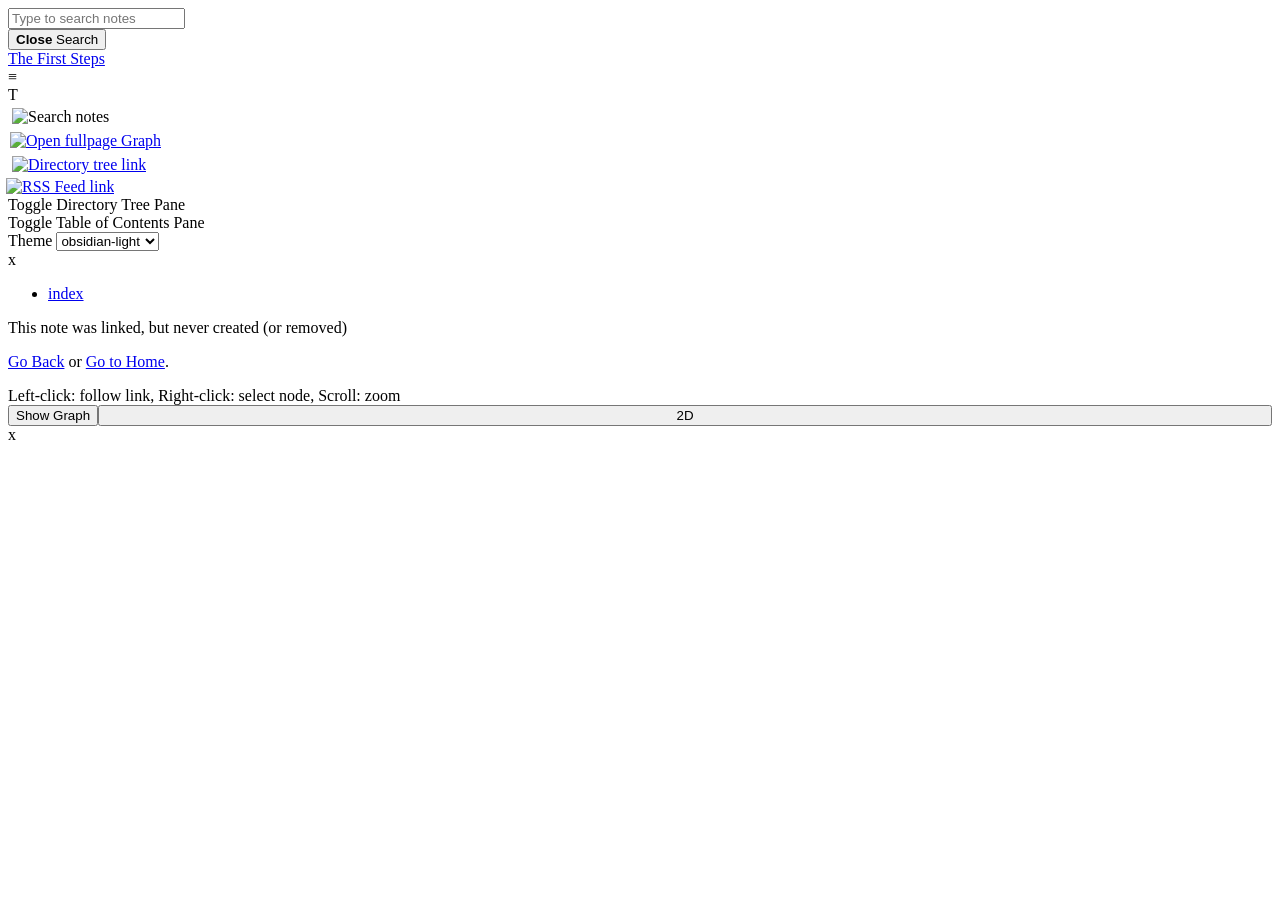
==== not_created.html @ 8e914d95 "deploy: 423df8121264e66e87ac4b3f065dccc26444e6ed" ====
<!DOCTYPE html>

<html lang="en">

        <head>
                <!-- Page information -->
                <meta charset="UTF-8" />
                <meta name="node_id" content="not_created">
                <meta name="viewport" content="width=device-width, initial-scale=1.0" />
                <link rel="shortcut icon" href="/TFS-campaign/favicon.ico" />

                <!-- Set title -->
                <title>The First Steps</title>

                <!-- Includes -->
                <script src="/TFS-campaign/obs.html/static/obsidian_core.js"></script>
<script src="/TFS-campaign/obs.html/static/encoding.js"></script>
<link rel="stylesheet" href="/TFS-campaign/obs.html/static/master.css" />
<script type="module">
    import mermaid from 'https://cdn.jsdelivr.net/npm/mermaid@10/dist/mermaid.esm.min.mjs';
    mermaid.initialize({
            'securityLevel': 'loose',
            'theme': 'dark',
            'themeVariables': {
                    'darkMode': true,
            }
    });
</script>
<script>
  MathJax = {
    loader: {
      load: [
        '[tex]/action',
        'output/chtml',
        '[tex]/centernot'
      ]
    },
    tex: {
      inlineMath: [ ["\\(","\\)"] ],
      displayMath: [ ["\\[","\\]"] ],
      processEscapes: true,
      processEnvironments: true,
      packages: {'[+]': ['centernot']}
    }
  };
</script>
<script type="text/javascript" id="MathJax-script" async
  src="https://cdn.jsdelivr.net/npm/mathjax@3/es5/tex-mml-chtml.js">
</script>
<script src="/TFS-campaign/obs.html/static/flexsearch.bundle.js"></script>
<script src="/TFS-campaign/obs.html/static/pako.js"></script>
<script src="/TFS-campaign/obs.html/static/search.js"></script>
<script src="/TFS-campaign/obs.html/static/dirtree.js"></script>




                <!-- Onload tweaks -->
                <script>
                        const CURRENT_NODE = 'not_created';
                        const HTML_URL_PREFIX = '/TFS-campaign';
                        const PAGE_DEPTH = 0;
                </script>
        </head>

<body class="theme-obs-light">
        <div id="antiflash" style="display: none;"></div>
        <script>
                document.getElementById('antiflash').style.display = 'block';
        </script>
        <div id="search-master-div">
    <div id="search-slab" king_ramses="return the slaaab">
            <div id="search-controls">
                    <input id="search_string" placeholder="Type to search notes" type="text" />
                    <div class="tooltip" style="display: none;">
                        <input type="checkbox" id="hard_search" name="hard" />
                        <span class="tooltiptext">Hard search (require exact match)</span>
                    </div>
                    <div id="search-results-box">
                        <div id="search-results"></div>
                    </div>
                    <div id="search-instructions">
                        <div class="prompt-instruction mobile">
                            <button onclick="toggle_id('search-master-div');"><b>Close</b> Search </button>
                        </div>
                    </div>
            </div>
    </div>
</div>

<script>
    document.getElementById("search-master-div").addEventListener('click', e => {
            if(e.target !== e.currentTarget){
                    return
            }
            toggle_id('search-master-div');
    })
    document.getElementById("search_string").addEventListener("input", function(event) {
            setTimeout( () =>run_search('search_string', 'hard_search'), 100 );
    }); 
    document.getElementById("hard_search").addEventListener("click", function(event) {
            setTimeout( () =>run_search('search_string', 'hard_search'), 100 );
    });

    window.addEventListener('keydown', e => {
        if((e.key=='Escape'||e.key=='Esc'||e.keyCode==27)){
            toggle_id('search-master-div');
            return false;
        } 
    }, true);

    function click_list_link(element){
        element.parentElement.getElementsByTagName('a')[0].click()
    }
</script>

        <div id="page_holder" class="flex_col">
                <div id="header" class="header">
    <div id="header_flex" class="flex_row">
            <a href="/TFS-campaign/index.html" id="homelink" title="Clear screen and go to homepage">The First Steps</a>
            <div id="menu_toggle_button" class="navbar-button requires_js" onclick="toggle_menu()">
                    ≡
            </div>
            <div id="navbar" class="navbar requires_js">
                    
                    <div class="icon-tray">
                            <div id="theme-button" class="theme-button requires_js" title="Change theme" onclick="toggle_theme_popup(this)">
    T
</div>
<script>
    function toggle_theme_popup(el){
        // make theme button show that it's active by adding the .active class
        toggle(el);

        // show the theme selector
        toggle_id('theme-popup')

        let h2 = document.getElementById('header2')
        if (h2){
            let pu = document.getElementById('header2').getElementsByClassName('popup')[0];
            toggle(pu);
        }
    }

    function disable_theme_popup(){
        disable_id('theme-button');

        // show the theme selector
        disable_id('theme-popup')

        let h2 = document.getElementById('header2')
        if (h2){
            let pu = document.getElementById('header2').getElementsByClassName('popup')[0];
            disable(pu);
        }
    }
</script>
                                    <div onclick="openSearch()" class="theme-button requires_js">
            <img src = "/TFS-campaign/obs.html/static/search.svg" alt="Search notes" title="Search notes" style="margin: 4px;"/>
        </div>
        <script>
            function openSearch(){
                // toggle search popup and continue with extra code if it is enabled this time
                if (toggle_id('search-master-div')){
                    // get input field and temporarily disable it
                    let ss = document.getElementById('search_string');
                    ss.value = 'Seach data initializing...';
                    ss.readOnly = true; 

                    // load search data if not yet done so
                    setTimeout(function(){
                        LoadSearchData()

                        // clear input and put focus on it so that we can start typing immediately
                        ss.value = '';
                        ss.readOnly = false; 
                        ss.focus()
                        ss.select()
                    }, 100);
                }
            }
        </script>
                                    <div class="graph_header_div requires_js">
            <a id="graph_link" class="system-link" href="/TFS-campaign/obs.html/graph/index.html?node=not_created" title="Open fullpage Graph">
                    <img class="graph_header_div_svg" src = "/TFS-campaign/obs.html/static/graph.svg" alt="Open fullpage Graph" style="margin: 2px; width: 17px;"/>
            </a>
        </div>
                                    <div >
            <a id="dirtree_link" class="system-link" href="/TFS-campaign/obs.html/dir_index.html" title="View directory tree">
                    <img src = "/TFS-campaign/obs.html/static/dirtree.svg" style="width: 12px; padding: 4px;" alt="Directory tree link"/>
            </a>
        </div>
                            <div>
    <a href="/TFS-campaign/obs.html/tags/index.html" title="Open tag view">
            <img src = "/TFS-campaign/obs.html/static/hashtag.svg" alt="RSS Feed link" style="width: 24px; margin-left: -2px; margin-top: -2px;"/>
    </a>
</div>
                            
                    </div>
                    <div style="display: flex; flex-direction:column">
                        <div id="left_pane_toggle_nav" class="left_pane_toggle_nav">Toggle Directory Tree Pane</div>
                        <div id="right_pane_toggle_nav" class="right_pane_toggle_nav">Toggle Table of Contents Pane</div>
                    </div>
            </div>
    </div>
    <div class="popup" id="theme-popup">
    <label for="cars">Theme </label>

    <select name="theme" id="theme" onchange="set_theme(this.value)">
      <option value="obs-light" selected="selected">obsidian-light</option>
      <option value="obs-dark">obsidian-dark</option>
    </select> 
</div>
</div>
                <div class="flex_row">
                        <div id="left_pane" class="left_pane active">
    <div id="left_pane_fold_header" class="left_pane_fold_header fold_header">x</div>
    <div id="left_pane_content" class="left_pane_content">
            <div id="dirtree"><ul class="dir-list">
	<li><div class="file-icon"></div><a class="" href="/TFS-campaign/index.html"  >index</a></li>
</ul>
</div>
    </div>
</div>
                        <div class="container">
                                <div class="content"><p>This note was linked, but never created (or removed)</p>
<p><a href="javascript:history.back()" class="external-link">Go Back</a> or <a href="/TFS-campaign/" class="external-link" style="margin-left: unset;">Go to Home</a>.</p></div>
<div class="note-footer">
<div class="backlinks" style="display:none"></div>

<div class="tags">

</div>

</div>
<div class="graph requires_js ">
    <div id="A224710894627119820784872333751338670992{level}" class="graph_div"></div>

    <div class="graph-instructions" id="D224710894627119820784872333751338670992{level}">
        Left-click: follow link, Right-click: select node, Scroll: zoom
    </div>
    
    <div class="graph-button-row" style="display:flex;">
        <button class="graph_button graph_show_button" id="B224710894627119820784872333751338670992{level}" level="{level}" note_temp_id="224710894627119820784872333751338670992" onclick="window.ObsHtmlGraph.run(this, '224710894627119820784872333751338670992', 'not_created');">
            Show Graph
        </button>
        <button class="graph_button graph_type_button" id="C224710894627119820784872333751338670992{level}" style="flex:1" onclick="window.ObsHtmlGraph.switch_graph_type(this);">
            2D
        </button>
    </div>
</div>

<script type="module">
    if (window.ObsHtmlGraph == undefined){
        import('/TFS-campaign/obs.html/static/graph.js').then((Module) => {
            window.ObsHtmlGraph = Module;
            window.ObsHtmlGraph.arm_page(document.getElementById('page_holder'))
        })
    }
</script>




                                <!-- end content -->
                        </div>
                        <div class="container_filler">
                        </div>
                        <div id="right_pane" class="right_pane active">
    <div id="right_pane_fold_header" class="right_pane_fold_header fold_header">x</div>
    <div id="right_pane_content" class="right_pane_content">
            
    </div>
</div>
                </div>
        </div>

        <script>
                function handle_toggle_side_bar(e){
                        let header;
                        let pane; 
                        let target = e.target

                        // switch out the navbar button click for a header click
                        if (target.id == 'left_pane_toggle_nav'){
                                target = document.getElementById('left_pane_fold_header')
                        }
                        else if (target.id == 'right_pane_toggle_nav'){
                                target = document.getElementById('right_pane_fold_header')
                        }

                        // get header and pane
                        if (target.classList.contains('fold_header')) {
                                header = target;
                                pane = target.parentElement;
                        }
                        else {
                                pane = target;
                                header = target.getElementsByClassName('fold_header')[0];
                        }
                        toggle_side_bar(pane, header, true)
                        e.stopPropagation();
                }
                function handle_toggle_side_bar_button(e){
                        document.getElementById('menu_toggle_button').click()
                        handle_toggle_side_bar(e);
                }

                function toggle_side_bar(pane, header, save) {
                        let active = (pane.classList.contains('active'))
                        if (active){
                                disable_side_bar(pane, header, save);
                        }
                        else {
                                enable_side_bar(pane, header, save);
                        }
                }
                function enable_side_bar(pane, header, save){
                        pane.classList.add('active');
                        pane.removeEventListener('click', handle_toggle_side_bar);
                        header.addEventListener('click', handle_toggle_side_bar);
                        set_correct_header_symbol(header);
                        if (save){ save_panel_folding_state(header, true) }
                }
                function disable_side_bar(pane, header, save){
                        pane.classList.remove('active');
                        pane.addEventListener('click', handle_toggle_side_bar);
                        header.removeEventListener('click', handle_toggle_side_bar);
                        set_correct_header_symbol(header);
                        if (save){ save_panel_folding_state(header, false) }
                }
                function set_correct_header_symbol(header){
                        let pane = header.parentElement;
                        let symbol = [['>', '<'],['<', '>']]
                        symbol = symbol[Number(header.classList.contains('right_pane_fold_header'))][Number(pane.classList.contains('active'))];
                        console.log(symbol);
                        header.innerHTML = symbol
                        return header;
                }
                function panel_folding_get_panel_name(header){
                        return ['left', 'right'][Number(header.classList.contains('right_pane_fold_header'))]
                }
                function save_panel_folding_state(header, active){
                        ls_set('pane_folding_state_'+panel_folding_get_panel_name(header), Number(active));
                }
                function load_panel_folding_state(panel_name){
                        val = ls_get('pane_folding_state_'+panel_name)
                        if (!val){ return {'exists': false, 'value': null}}
                        return {'exists': true, 'value': Boolean(Number(val))}
                }
                function set_pane_folding_start(left_header, right_header){
                        // small screen = closed
                        let right_pane_enabled = true;
                        let left_pane_enabled = true;
                        let w = window.visualViewport.width
                        if (w < 1000){
                                left_pane_enabled = false
                        }
                        if (w < 800){
                                right_pane_enabled = false
                        }

                        // get saved values if present
                        let rval = load_panel_folding_state('right')
                        if (rval['exists']){
                                right_pane_enabled = rval['value']
                        }
                        let lval = load_panel_folding_state('left')
                        if (lval['exists']){
                                left_pane_enabled = lval['value']
                        }

                        // default = enabled, so we only need to disable
                        if (!left_pane_enabled){
                                disable_side_bar(document.getElementById('left_pane'), document.getElementById('left_pane_fold_header'))
                        }
                        if (!right_pane_enabled){
                                disable_side_bar(document.getElementById('right_pane'), document.getElementById('right_pane_fold_header'))
                        }
                }

                function init_pane_folding(header){
                        set_correct_header_symbol(header);
                        header.addEventListener('click', handle_toggle_side_bar);
                }
                
                
                set_pane_folding_start()
                init_pane_folding(document.getElementById('left_pane_fold_header'));
                init_pane_folding(document.getElementById('right_pane_fold_header'));

                document.getElementById('left_pane_toggle_nav').addEventListener('click', handle_toggle_side_bar_button);
                document.getElementById('right_pane_toggle_nav').addEventListener('click', handle_toggle_side_bar_button);
        </script>

        <script src="/TFS-campaign/obs.html/static/load_dirtree_footer.js" type="text/javascript"></script>

        




</body>
</html>
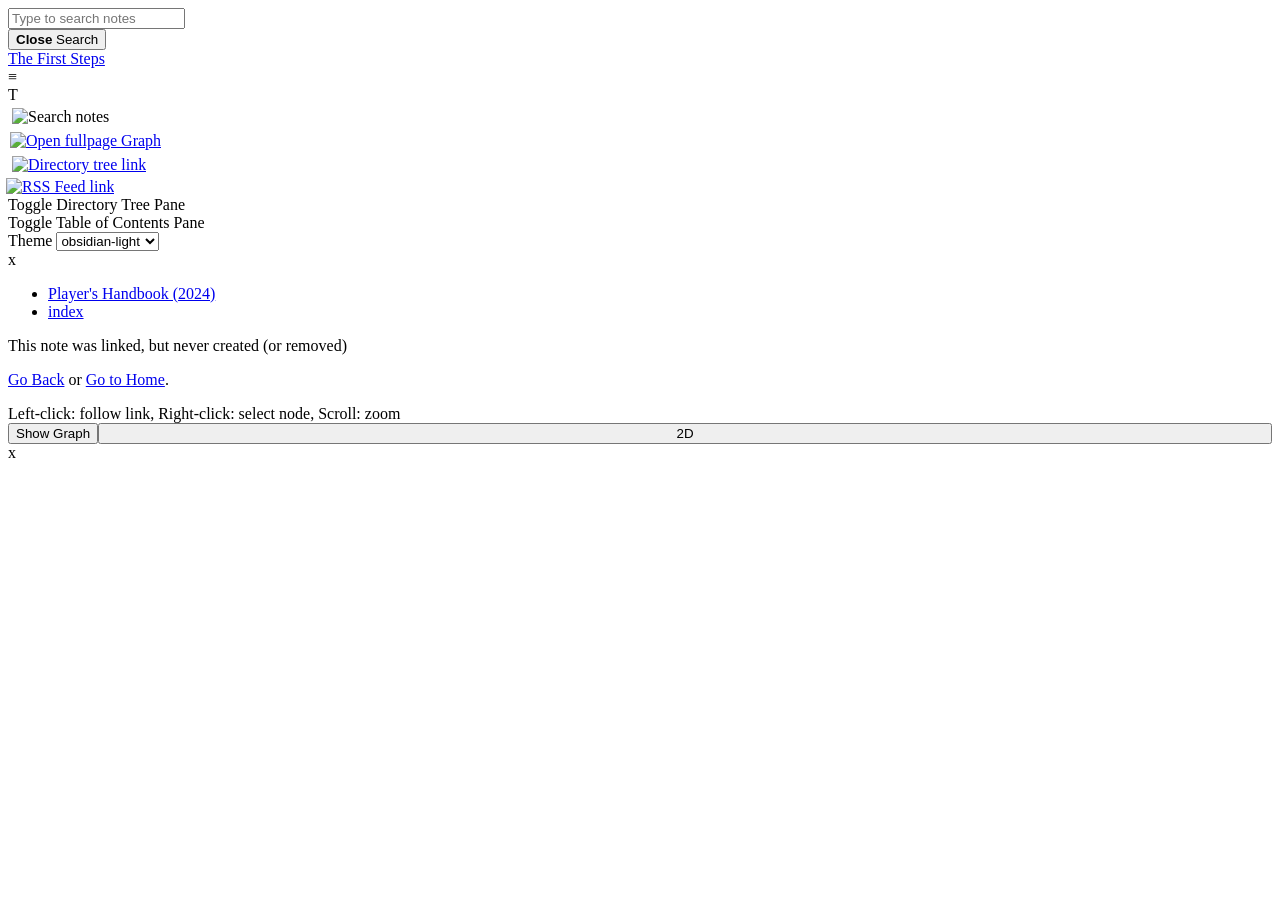
==== commit 3e293249: "deploy: 8633f27c3bf5033245b9268987dbb440705b0e4b" ====
--- a/not_created.html
+++ b/not_created.html
@@ -217,6 +217,7 @@
     <div id="left_pane_fold_header" class="left_pane_fold_header fold_header">x</div>
     <div id="left_pane_content" class="left_pane_content">
             <div id="dirtree"><ul class="dir-list">
+	<li><div class="file-icon"></div><a class="" href="/TFS-campaign/Player's Handbook (2024).html"  >Player's Handbook (2024)</a></li>
 	<li><div class="file-icon"></div><a class="" href="/TFS-campaign/index.html"  >index</a></li>
 </ul>
 </div>
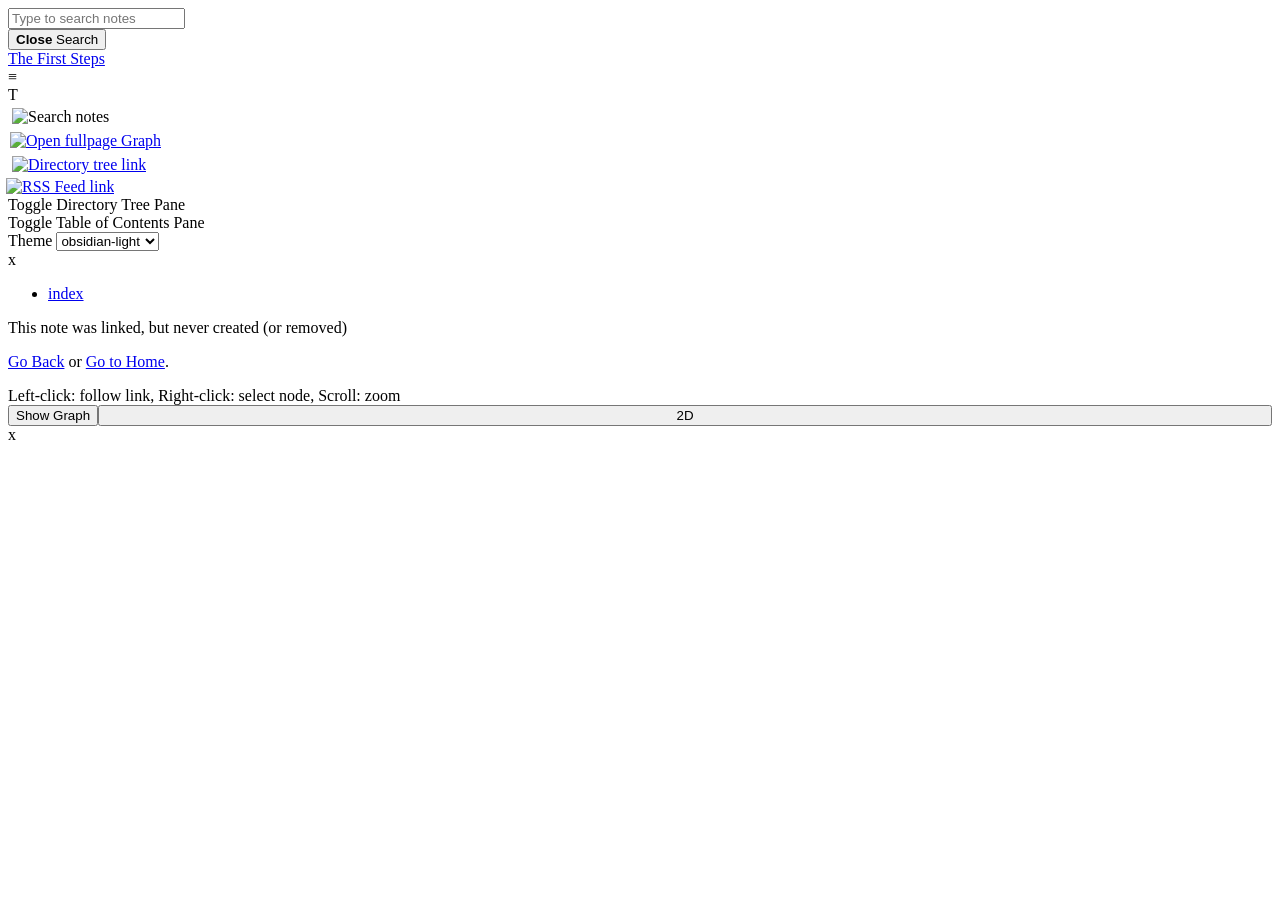
==== commit b2c618ba: "deploy: d3012f71a3b5f55824f3f397054901c558c18862" ====
--- a/not_created.html
+++ b/not_created.html
@@ -217,7 +217,6 @@
     <div id="left_pane_fold_header" class="left_pane_fold_header fold_header">x</div>
     <div id="left_pane_content" class="left_pane_content">
             <div id="dirtree"><ul class="dir-list">
-	<li><div class="file-icon"></div><a class="" href="/TFS-campaign/Player's Handbook (2024).html"  >Player's Handbook (2024)</a></li>
 	<li><div class="file-icon"></div><a class="" href="/TFS-campaign/index.html"  >index</a></li>
 </ul>
 </div>
